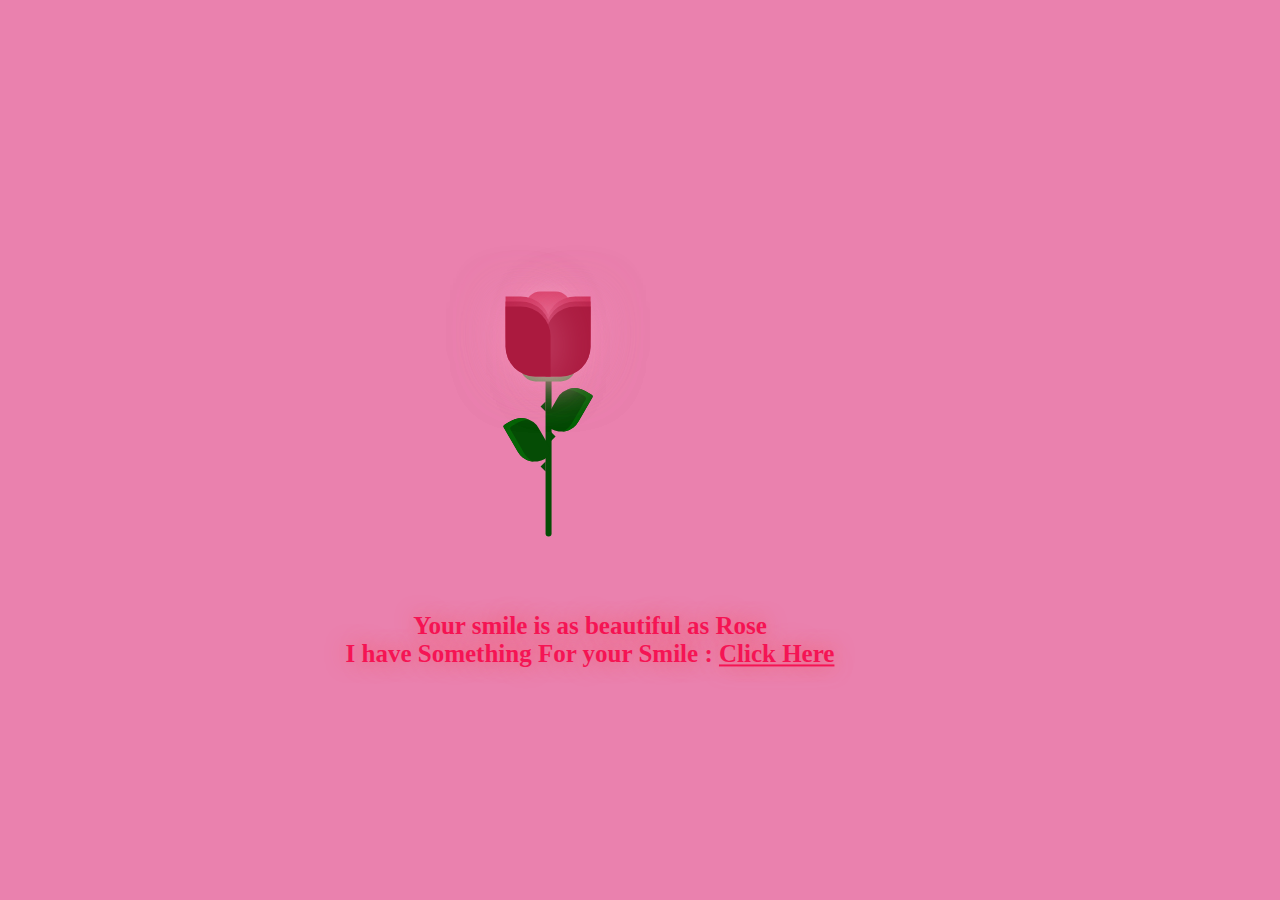
==== index.html @ 09fd7b53 "Adding Files" ====
<!DOCTYPE html>
<html lang="en">
  <head>
    <meta charset="UTF-8" />
    <meta name="viewport" content="width=device-width, initial-scale=1.0" />
    <title>Document</title>
    <link rel="stylesheet" href="style.css" />
    <link
      href="https://fonts.googleapis.com/css?family=Indie+Flower"
      rel="stylesheet"
      type="text/css"
    />
  </head>
  <body>
    <div class="container">
      <div class="glass">
        <div class="shine"></div>
      </div>
      <div class="thorns">
        <div></div>
        <div></div>
        <div></div>
        <div></div>
      </div>
      <div class="leaves">
        <div></div>
        <div></div>
        <div></div>
        <div></div>
      </div>
      <div class="petals">
        <div></div>
        <div></div>
        <div></div>
        <div></div>
        <div></div>
        <div></div>
        <div></div>
      </div>
      <div class="text">
        <h2></h2> Your smile is as beautiful as Rose <br /> 
       I have Something For your Smile : <a href="new.html">Click Here</a></h2>
      </div>
    </div>
  </body>
</html>
---- style.css ----
@import url("https://fonts.googleapis.com/css2?family=Great+Vibes&display=swap");
body {
  height: 100%;
  width: 100%;
  background: #ea81ae;
  overflow: hidden;
  text-align: center;
  justify-content: center;
}

.container {
  position: absolute;
  left: 50%;
  top: 50%;
  transform: translate(-50%, -50%);
}

.glass {
  height: 350px;
  width: 200px;
}

.petals > div {
  position: absolute;
  background: #d52d58;
  width: 45px;
  height: 80px;
  top: 55px;
  transition: all 0.5s ease-out;
}
.petals > div:nth-child(1) {
  border-radius: 15px;
  box-shadow: 0px 0px 30px #f594b8;
  left: 80px;
  top: 60px;
  background: #d52d58;
}
.petals > div:nth-child(2),
.petals > div:nth-child(4),
.petals > div:nth-child(6) {
  background: #b81b43;
  left: 60px;
  border-radius: 0px 30px 0px 30px;
  transform-origin: bottom right;
}
.petals > div:nth-child(3),
.petals > div:nth-child(5),
.petals > div:nth-child(7) {
  background: #b81b43;
  left: 100px;
  border-radius: 30px 0px 30px 0px;
  transform-origin: bottom left;
}
.petals > div:nth-child(2) {
  z-index: 5;
  background: #ab1a3f;
  top: 75px;
  height: 70px;
  box-shadow: 0px 0px 50px rgba(245, 148, 184, 0.5);
  animation: bloom2 3s ease-in-out;
  animation-fill-mode: forwards;
}
.petals > div:nth-child(3) {
  z-index: 4;
  background: #ab1a3f;
  top: 75px;
  height: 70px;
  box-shadow: 0px 0px 50px rgba(245, 148, 184, 0.5);
  animation: bloom3 3s ease-in-out, glowing 2.5s ease-in-out infinite;
  animation-fill-mode: forwards;
}
.petals > div:nth-child(4) {
  z-index: 3;
  background: #b81b43;
  top: 70px;
  height: 75px;
  box-shadow: 0px 0px 50px rgba(245, 148, 184, 0.5);
  animation: bloom4 3s ease-in-out, glowing 2.5s ease-in-out infinite;
  animation-fill-mode: forwards;
}
.petals > div:nth-child(5) {
  z-index: 2;
  background: #b81b43;
  top: 70px;
  height: 75px;
  box-shadow: 0px 0px 50px rgba(245, 148, 184, 0.5);
  animation: bloom5 3s ease-in-out, glowing 2.5s ease-in-out infinite;
  animation-fill-mode: forwards;
}
.petals > div:nth-child(6) {
  z-index: 1;
  background: #c9204b;
  top: 65px;
  height: 70px;
  box-shadow: 0px 0px 50px rgba(245, 148, 184, 0.3);
  animation: bloom6 3s ease-in-out, glowing 2.5s ease-in-out infinite;
  animation-fill-mode: forwards;
}
.petals > div:nth-child(7) {
  z-index: 0;
  background: #c9204b;
  top: 65px;
  height: 70px;
  box-shadow: 0px 0px 50px rgba(245, 148, 184, 0.3);
  animation: bloom7 3s ease-in-out, glowing 2.5s ease-in-out infinite;
  animation-fill-mode: forwards;
}

.deadPetals > div {
  position: absolute;
  background: #d52d58;
  width: 20px;
  height: 15px;
  top: 120px;
  border-radius: 0px 30px 0px 30px;
  box-shadow: 0px 0px 30px rgba(245, 148, 184, 0.5);
  transition: all 0.5s ease-out;
}
.deadPetals > div:nth-child(1) {
  left: 80px;
  transform: rotate(-30deg);
  animation: falling 10s 4s ease-in-out infinite;
}
.deadPetals > div:nth-child(2) {
  left: 101px;
  transform: rotate(-30deg);
  animation: falling 20s 8s ease-in-out infinite;
}
.deadPetals > div:nth-child(3) {
  left: 79px;
  transform: rotate(-30deg);
  animation: falling 20s 12s ease-in-out infinite;
}
.deadPetals > div:nth-child(4) {
  left: 92px;
  transform: rotate(-30deg);
  animation: falling 20s 16s ease-in-out infinite;
}

.leaves > div:nth-last-child(1) {
  position: absolute;
  width: 55px;
  height: 30px;
  background: #338f37;
  top: 120px;
  left: 75px;
  border-radius: 100px;
}
.leaves > div:nth-child(1) {
  position: absolute;
  width: 6px;
  height: 210px;
  background: #054c05;
  top: 95px;
  left: 100px;
  border-radius: 0 0 100px 100px;
}
.leaves > div:nth-child(2) {
  position: absolute;
  width: 30px;
  height: 50px;
  top: 53px;
  border-radius: 5px 40px 20px 40px;
  background: #054c05;
  transform-origin: bottom;
  transform: rotate(-30deg);
  top: 180px;
  left: 80px;
  box-shadow: inset 5px 5px #066406;
}
.leaves > div:nth-child(3) {
  position: absolute;
  width: 30px;
  height: 50px;
  top: 53px;
  border-radius: 40px 5px 40px 20px;
  background: #054c05;
  transform-origin: bottom;
  transform: rotate(30deg);
  top: 150px;
  left: 95px;
  box-shadow: inset -5px 5px #066406;
}

.thorns > div {
  position: absolute;
  width: 0;
  height: 0;
  top: 140px;
}
.thorns > div:nth-child(odd) {
  border-top: 5px solid transparent;
  border-bottom: 5px solid transparent;
  border-left: 5px solid #054c05;
  left: 105px;
}
.thorns > div:nth-child(even) {
  border-top: 5px solid transparent;
  border-bottom: 5px solid transparent;
  border-right: 5px solid #054c05;
  left: 95px;
}
.thorns > div:nth-child(1) {
  top: 200px;
}
.thorns > div:nth-child(2) {
  top: 170px;
}
.thorns > div:nth-child(4) {
  top: 230px;
}

@keyframes bloom2 {
  50% {
    transform: rotate(-90deg);
    top: 200px;
    left: 100px;
  }
  100% {
    transform: rotate(-60deg);
    top: 252px;
    left: 50px;
    background: #71122a;
    box-shadow: 0px 0px 0px rgba(245, 148, 184, 0);
  }
}
@keyframes bloom3 {
  100% {
    transform: rotate(45deg);
  }
}
@keyframes bloom4 {
  100% {
    transform: rotate(-20deg);
  }
}
@keyframes bloom5 {
  100% {
    transform: rotate(20deg);
  }
}
@keyframes bloom6 {
  100% {
    transform: rotate(-5deg);
  }
}
@keyframes bloom7 {
  100% {
    transform: rotate(5deg);
  }
}
@keyframes glowing {
  50% {
    background: #d7365f;
    box-shadow: 0px 0px 60px #f594b8;
  }
}
@keyframes falling {
  20% {
    top: 335px;
    background: #9d193b;
    box-shadow: 0px 0px 0px rgba(245, 148, 184, 0);
  }
  100% {
    top: 335px;
    opacity: 0;
  }
}
.text {
  font-family: cursive;
  font-weight: 800;
  font-size: 25px;
  text-align: center;
  justify-content: center;
  color: rgb(245, 20, 84);
  text-shadow: 0 0 20px rgb(241, 94, 106);
  margin-left: -100px;
}
.text a {
  color: rgb(245, 20, 84);
}
.text a:hover {
  color: white;
  text-shadow: 0 0 20px rgb(235, 25, 42);
}
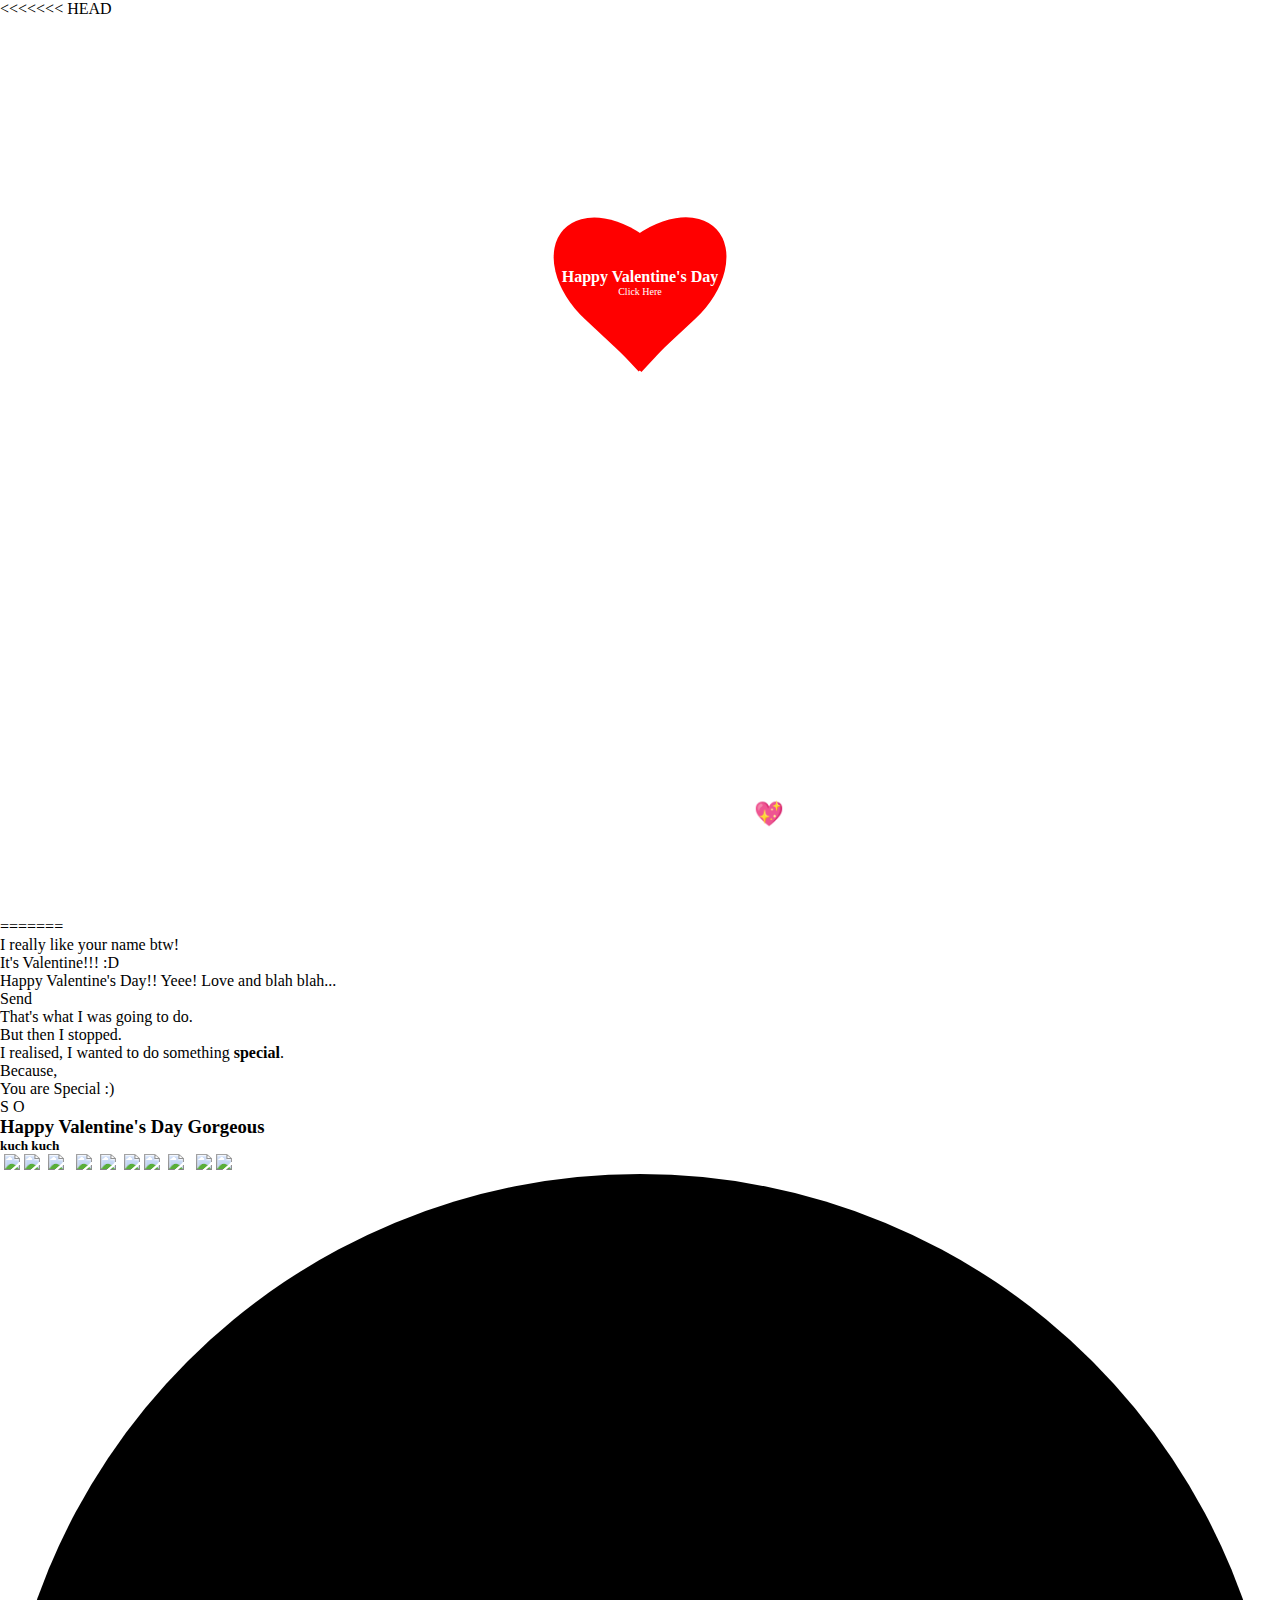
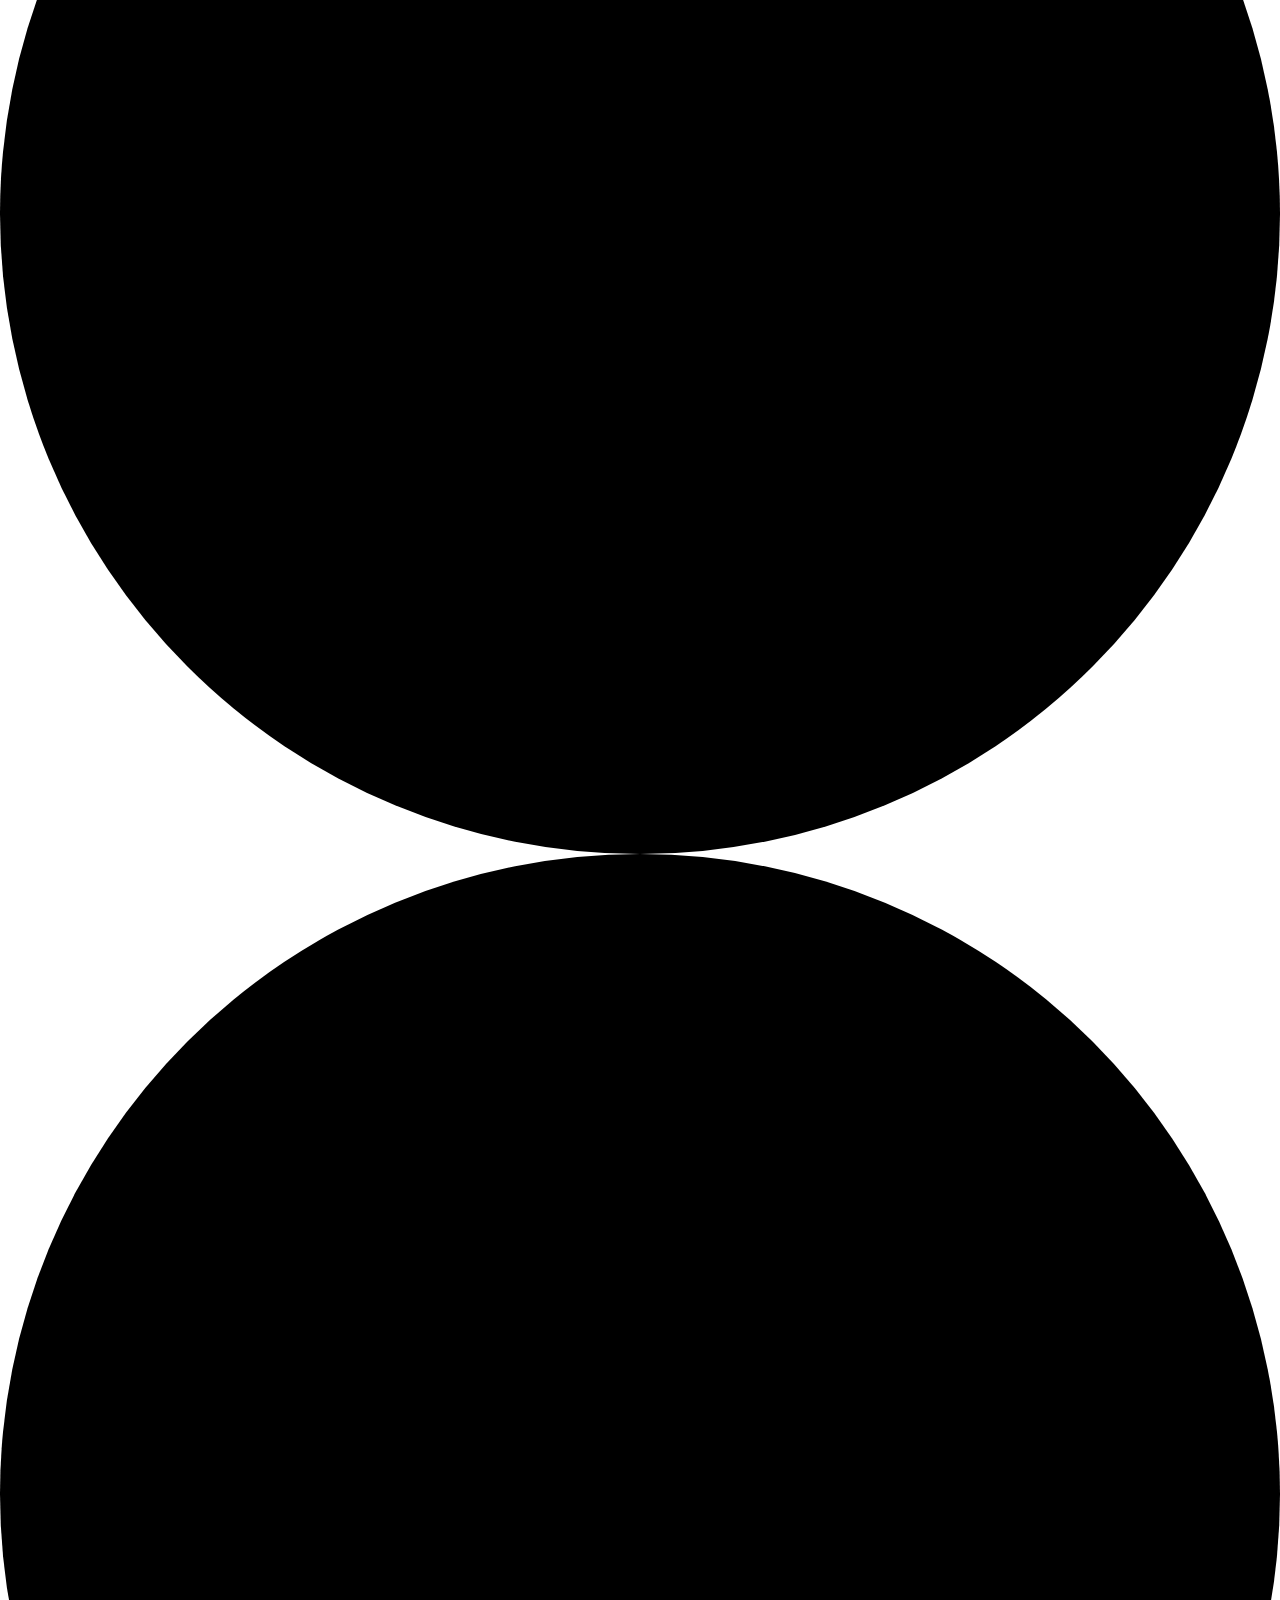
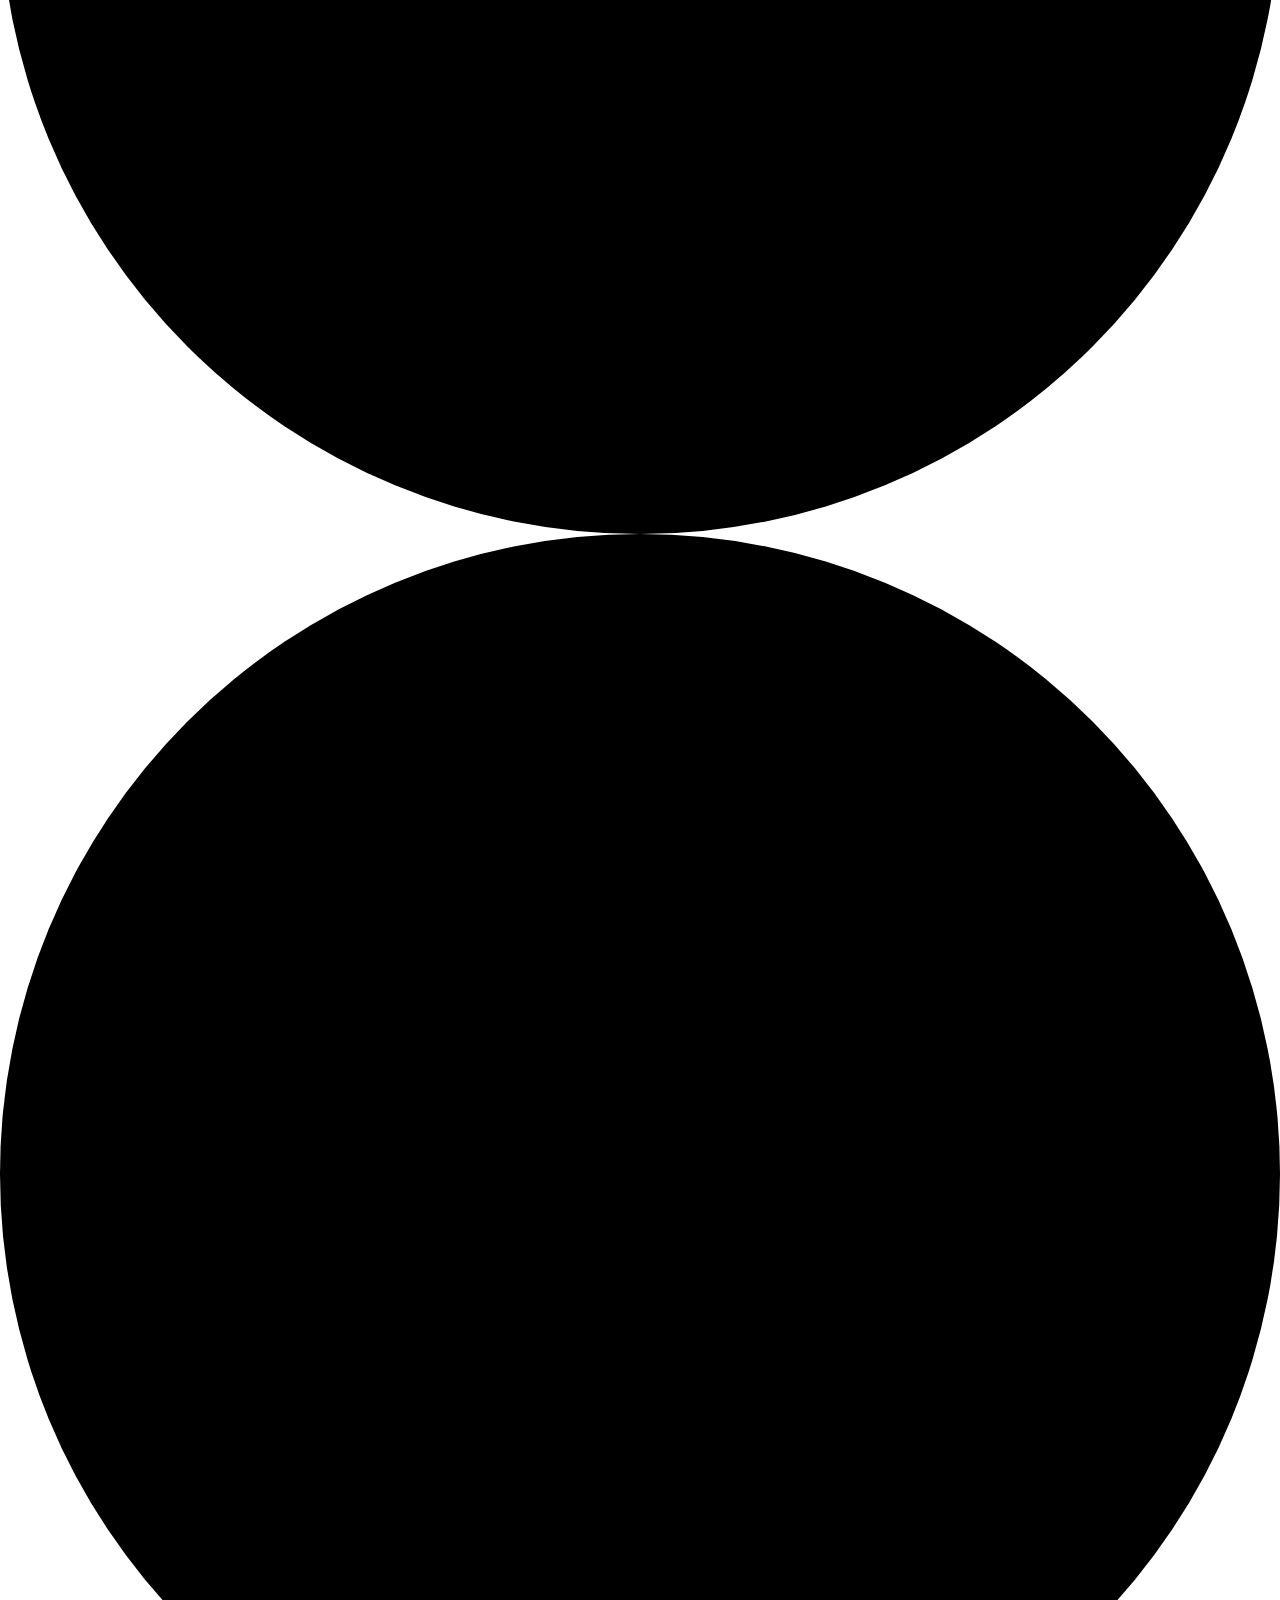
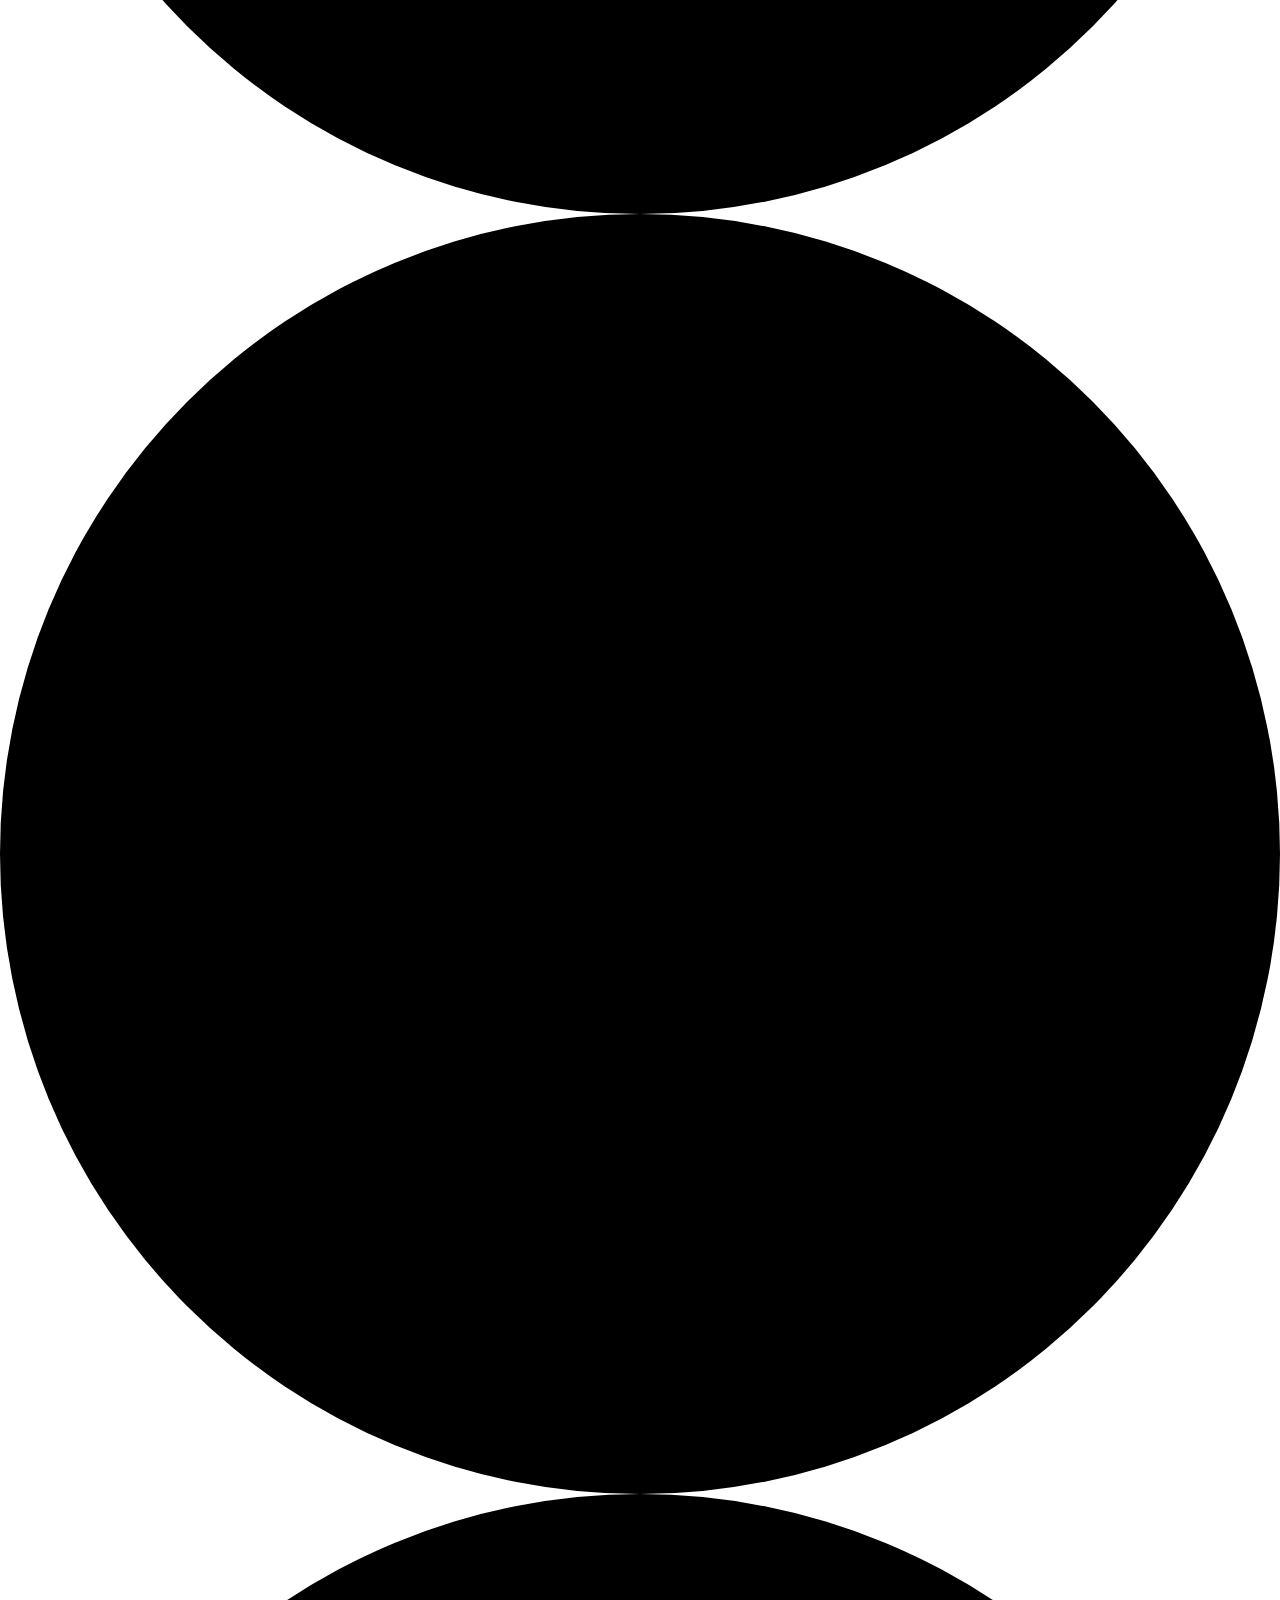
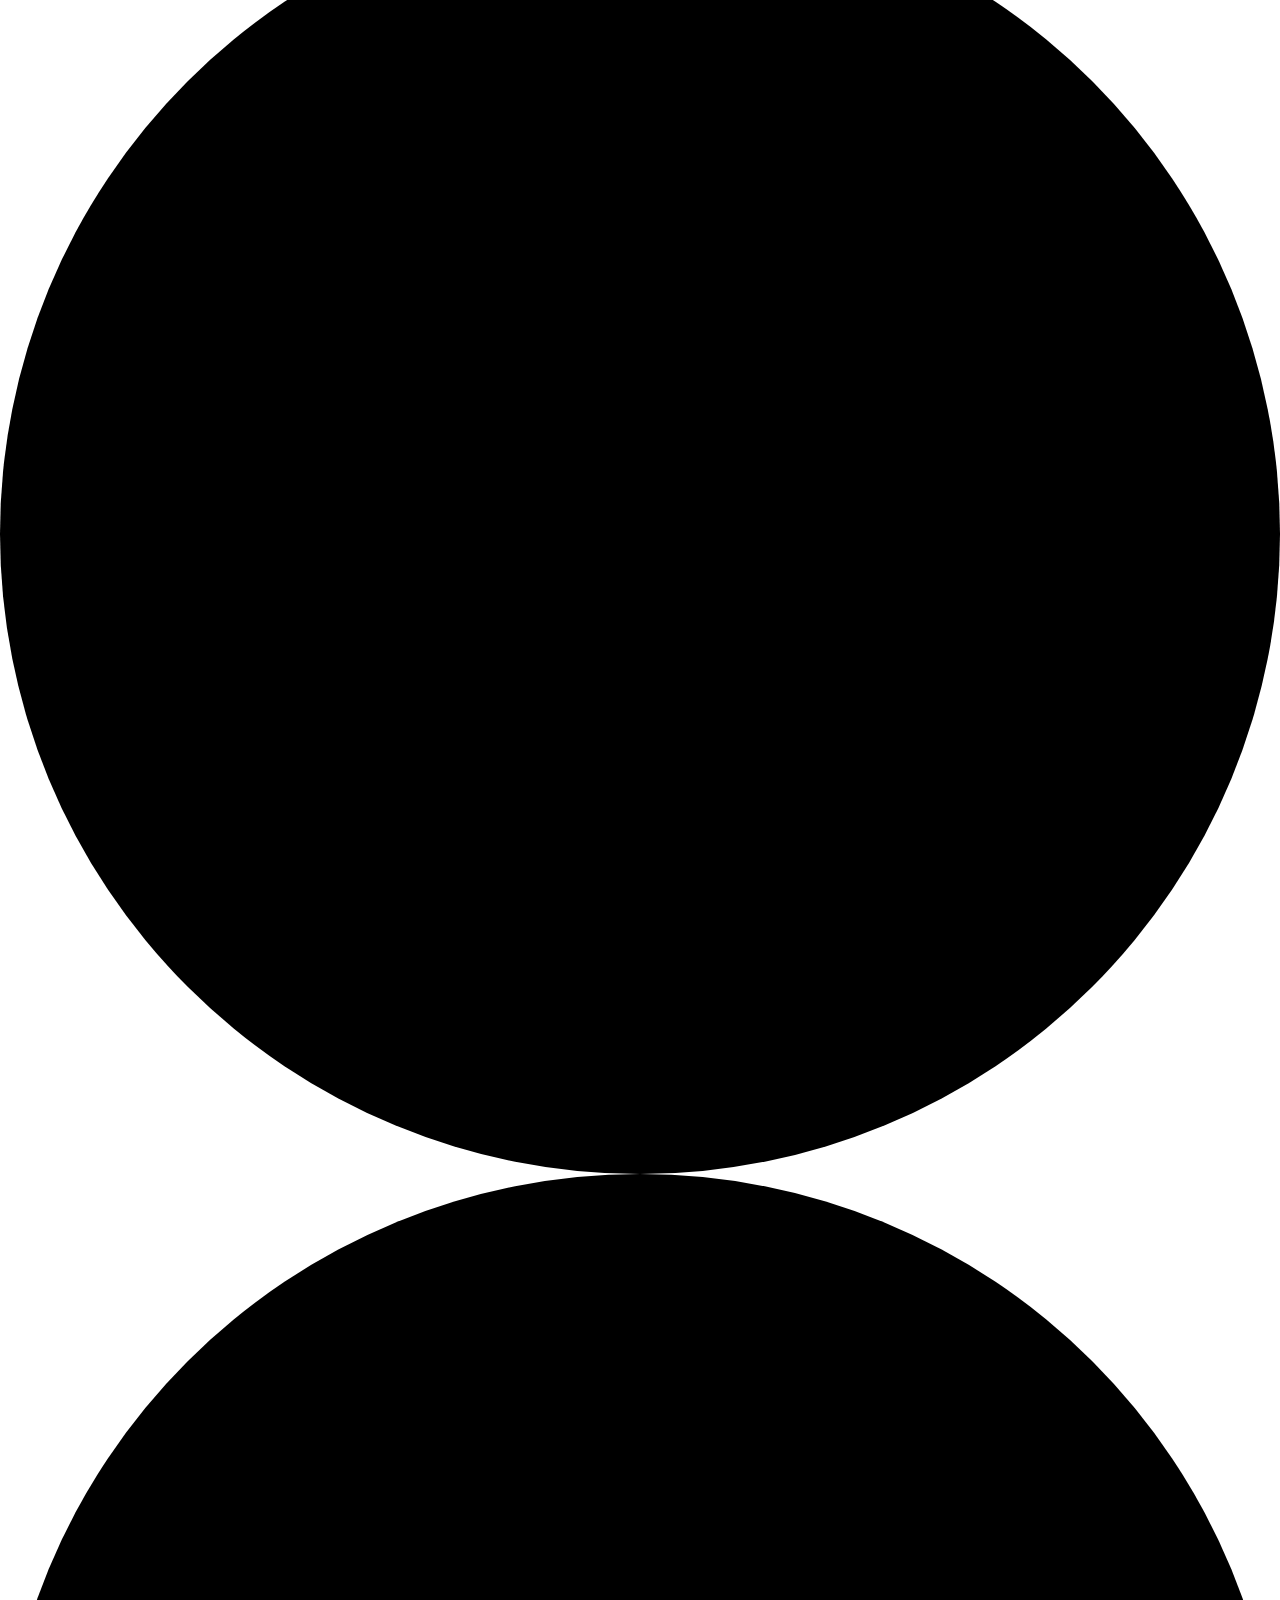
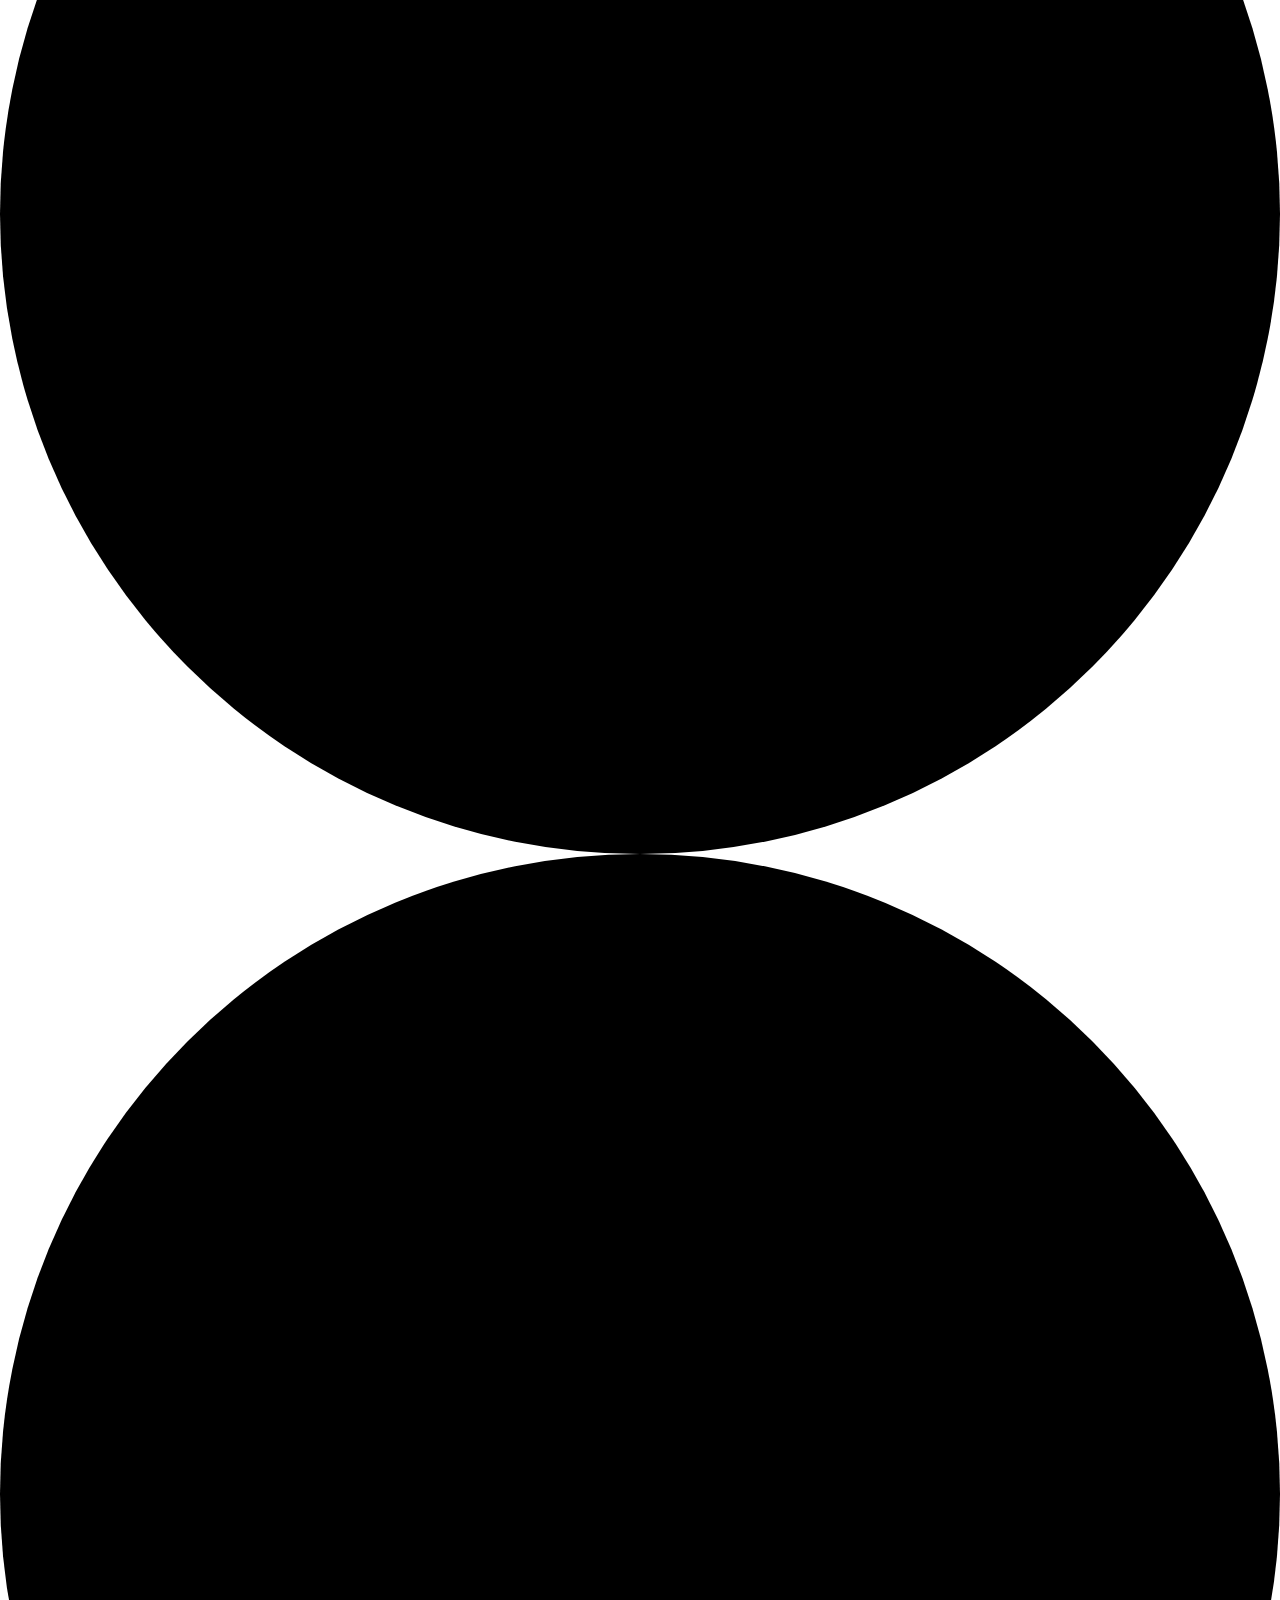
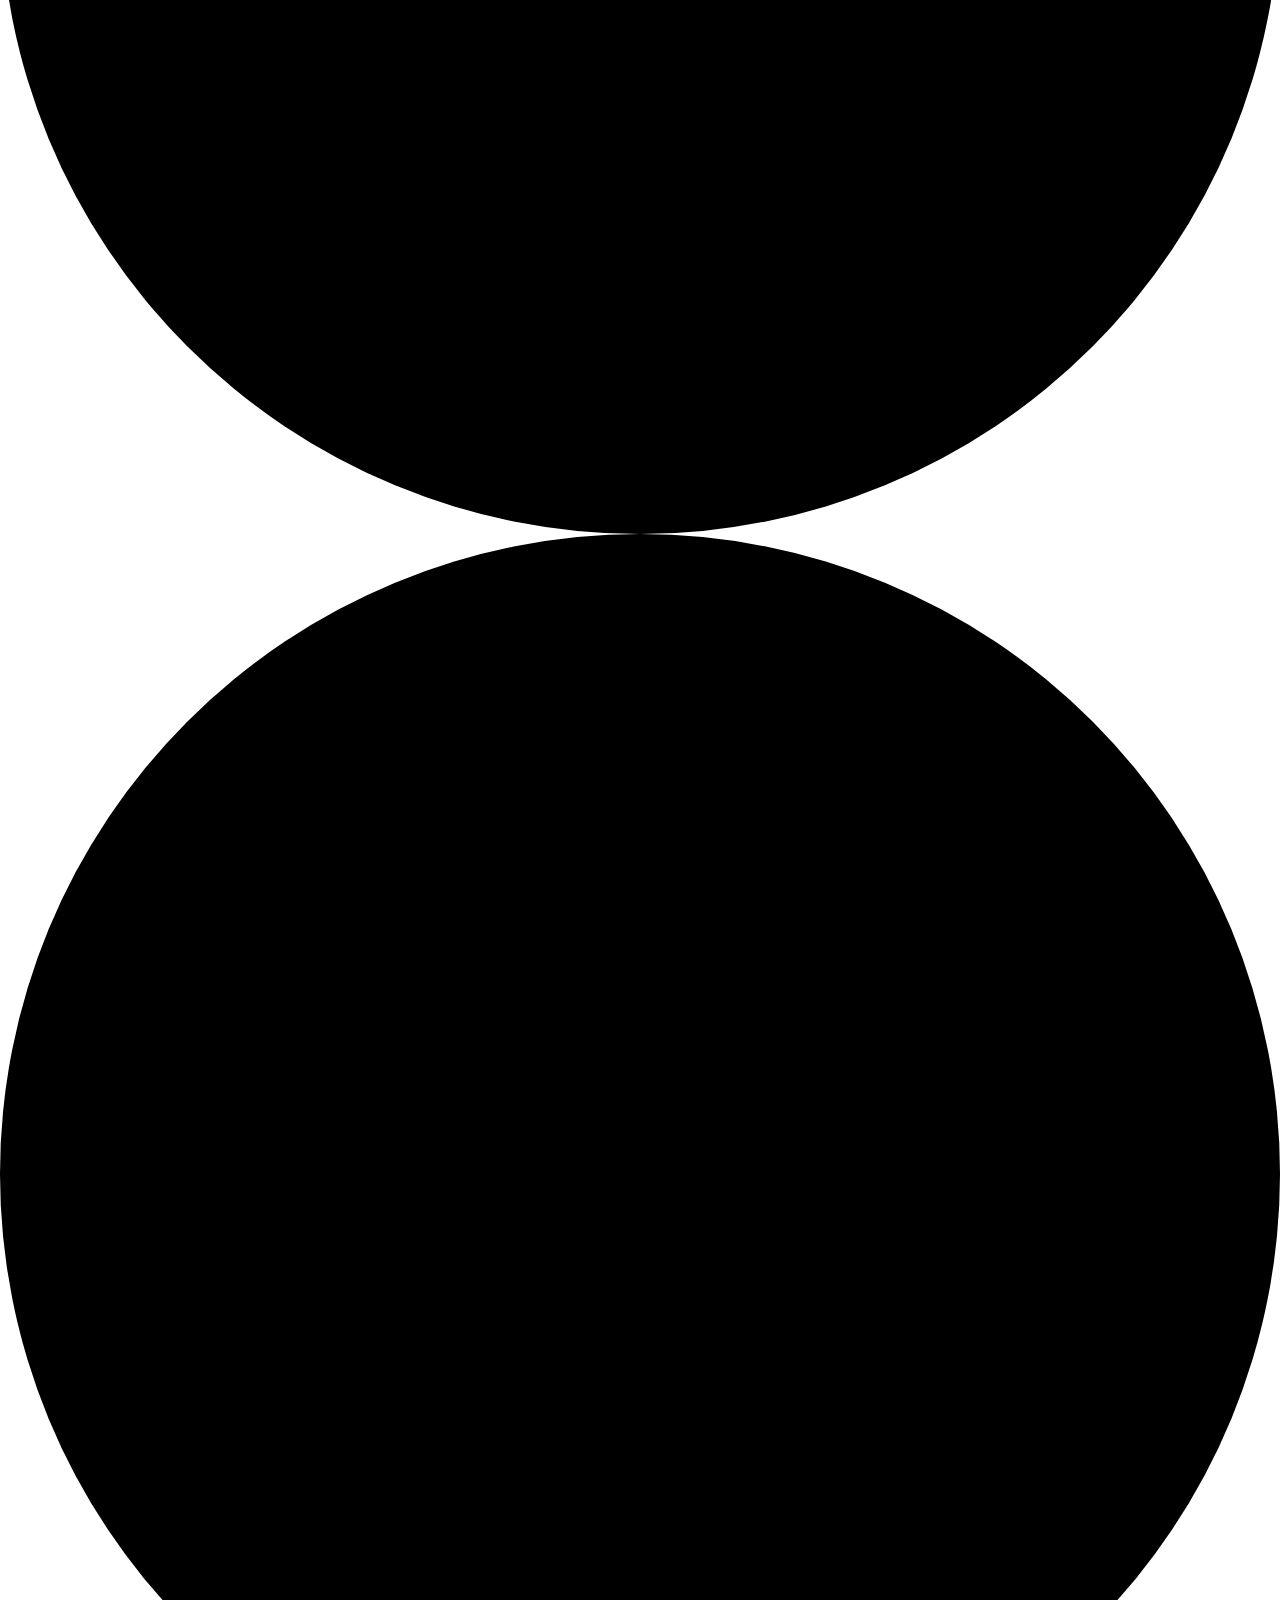
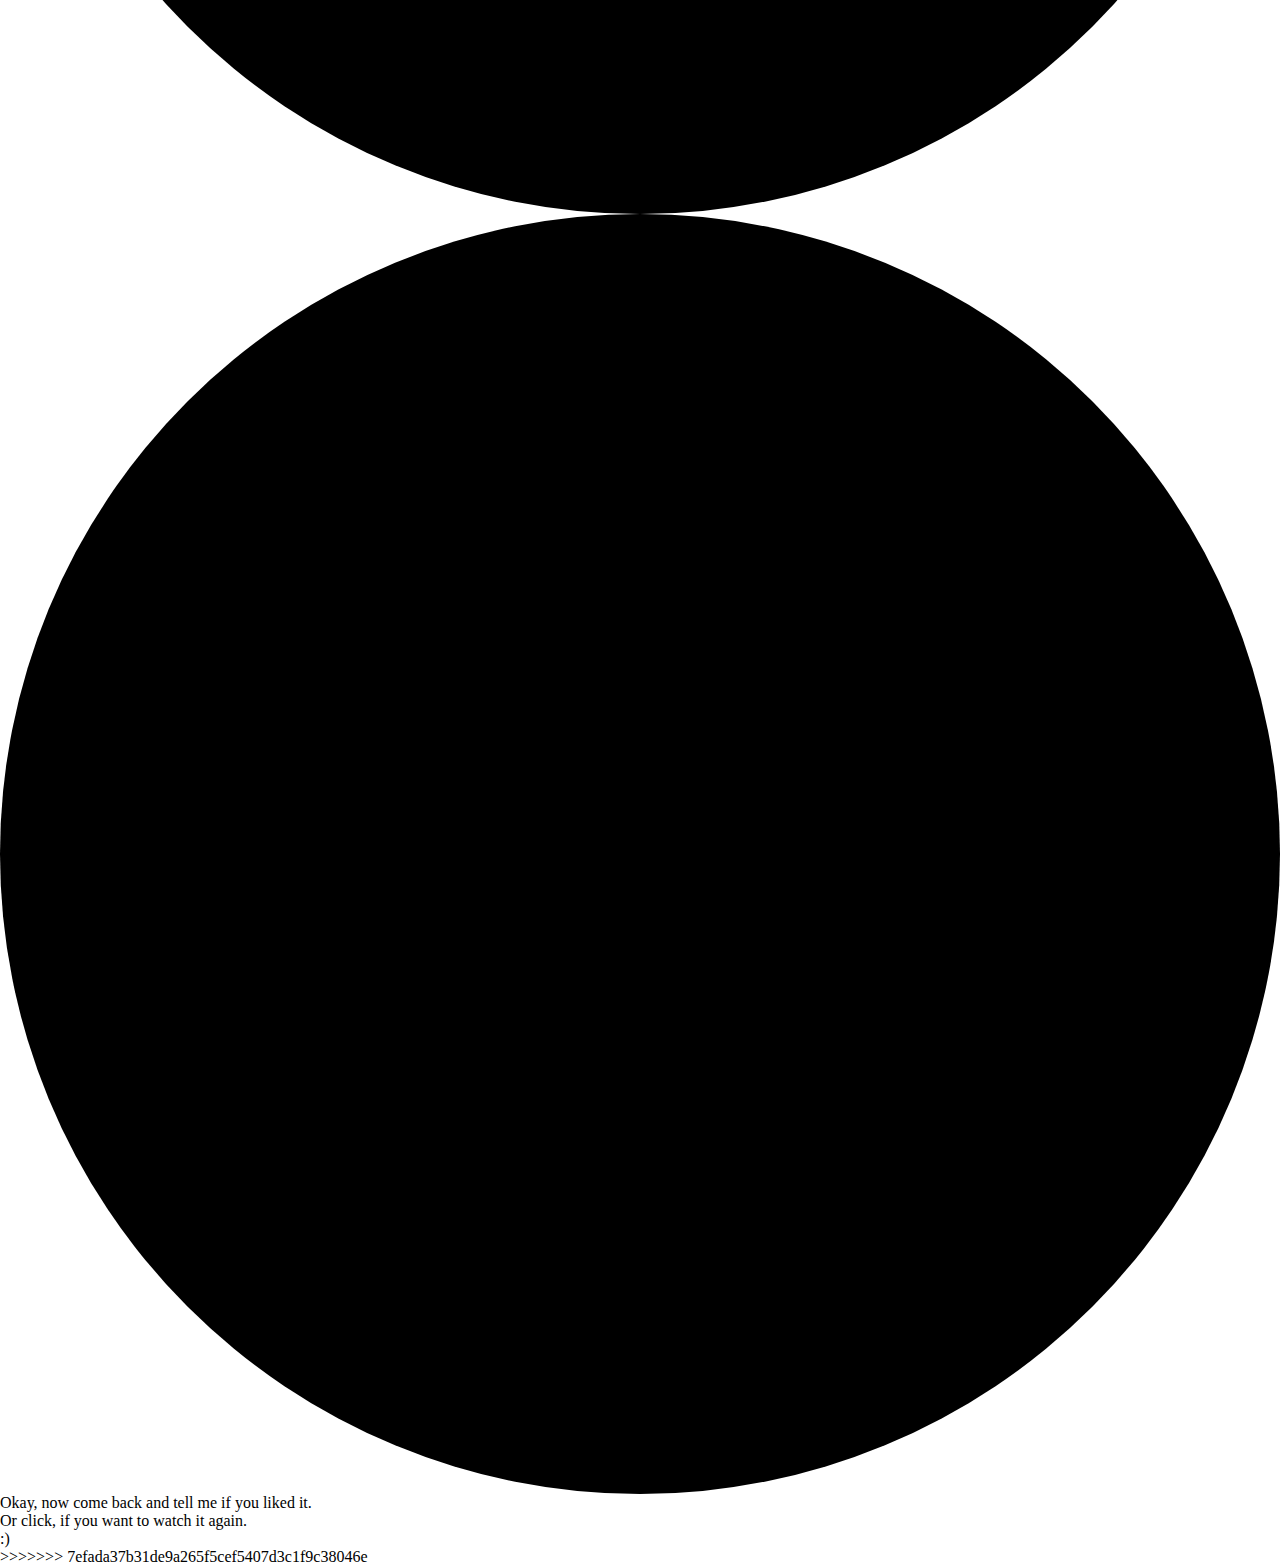
==== commit d6891ef4: "Adding" ====
--- a/index.html
+++ b/index.html
@@ -1,46 +1,169 @@
+<<<<<<< HEAD
 <!DOCTYPE html>
 <html lang="en">
   <head>
     <meta charset="UTF-8" />
     <meta name="viewport" content="width=device-width, initial-scale=1.0" />
-    <title>Document</title>
+    <title>UntoldCoding</title>
     <link rel="stylesheet" href="style.css" />
-    <link
-      href="https://fonts.googleapis.com/css?family=Indie+Flower"
-      rel="stylesheet"
-      type="text/css"
-    />
   </head>
   <body>
-    <div class="container">
-      <div class="glass">
-        <div class="shine"></div>
+    <section id="home" class="home">
+      <div class="home_section"></div>
+      <div id="container">
+        <div class="left"></div>
+        <div class="right"></div>
+        <a href="new.html"
+          ><p>
+            Happy Valentine's Day <br />
+
+            <span>Click Here</span>
+          </p></a
+        >
       </div>
-      <div class="thorns">
-        <div></div>
-        <div></div>
-        <div></div>
-        <div></div>
-      </div>
-      <div class="leaves">
-        <div></div>
-        <div></div>
-        <div></div>
-        <div></div>
-      </div>
-      <div class="petals">
-        <div></div>
-        <div></div>
-        <div></div>
-        <div></div>
-        <div></div>
-        <div></div>
-        <div></div>
-      </div>
-      <div class="text">
-        <h2></h2> Your smile is as beautiful as Rose <br /> 
-       I have Something For your Smile : <a href="new.html">Click Here</a></h2>
-      </div>
-    </div>
+      <h1><span>I&nbsp;</span><span>You</span></h1>
+      <h2>
+        I have Something for you💖 <br />
+      </h2>
+    </section>
   </body>
 </html>
+=======
+<!DOCTYPE html>
+<html lang="en">
+  <head>
+    <meta charset="UTF-8" />
+    <meta name="viewport" content="width=device-width, initial-scale=1.0" />
+    <meta http-equiv="X-UA-Compatible" content="ie=edge" />
+    <title>Happy Valentine :)</title>
+    <link
+      rel="stylesheet"
+    />
+    <link rel="shortcut icon" type="image/png" href="./img/heart.svg" />
+    <link rel="stylesheet" href="style/style.css" />
+  </head>
+
+  <body>
+    <div class="container">
+      <div class="one">
+        <h1 class="one">
+          Hey
+          <span id="name">xyz</span>
+        </h1>
+        <p class="two" id="greetingText">I really like your name btw!</p>
+      </div>
+      <div class="three">
+        <p>It's Valentine!!! :D</p>
+      </div>
+      <div class="four">
+        <div class="text-box">
+          <p class="hbd-chatbox">
+            Happy Valentine's Day!! Yeee! Love and blah blah...
+          </p>
+          <p class="fake-btn">Send</p>
+        </div>
+      </div>
+      <div class="five">
+        <p class="idea-1">That's what I was going to do.</p>
+        <p class="idea-2">But then I stopped.</p>
+        <p class="idea-3">
+          I realised, I wanted to do something <strong>special</strong>.
+        </p>
+        <p class="idea-4">Because,</p>
+        <p class="idea-5">
+          You are Special
+          <span>:)</span>
+        </p>
+        <p class="idea-6">
+          <span>S</span>
+          <span>O</span>
+        </p>
+      </div>
+      <div class="six">
+        <img src="img/vector.jpg" alt="" class = "girl-dp" id="imagePath" />
+        <div class="wish">
+          <h3 class="wish-hbd">Happy Valentine's Day Gorgeous</h3>
+          <h5 id="wishText">kuch kuch</h5>
+        </div>
+      </div>
+      <div class="seven">
+        <div class="baloons">
+          <img src="img/balloon.svg" alt="" />
+          <!-- <img src="img/music-note.svg" alt="" /> -->
+          <img src="img/smiling.svg" />
+          <img src="img/heart.svg" />
+          <!-- <img src="img/happy.svg" alt="" /> -->
+          <img src="img/balloon.svg" alt="" />
+          <!-- <img src="img/music-note.svg" alt="" /> -->
+          <!-- <img src="img/smiling.svg" /> -->
+          <img src="img/heart.svg" />
+          <img src="img/balloon.svg" alt="" />
+          <img src="img/music-note.svg" alt="" />
+          <img src="img/heart.svg" />
+          <img src="img/balloon.svg" alt="" />
+          <!-- <img src="img/music-note.svg" alt="" /> -->
+          <!-- <img src="img/smiling.svg" /> -->
+          
+          <img src="img/heart.svg" />
+          <img src="img/balloon.svg" alt="" />
+          <img src="img/heart.svg" />
+          <img src="img/heart.svg" />
+          <img src="img/music-note.svg" alt="" />
+          <img src="img/smiling.svg" />
+         
+          <img src="img/happy.svg" alt="" />
+          <img src="img/balloon.svg" alt="" />
+          <img src="img/heart.svg" />
+          <!-- <img src="img/music-note.svg" alt="" /> -->
+          <!-- <img src="img/heart.svg" />
+          
+          <img src="img/happy.svg" alt="" />
+          <img src="img/balloon.svg" alt="" />
+          <img src="img/music-note.svg" alt="" /> -->
+          <img src="img/smiling.svg" />
+          <!-- <img src="img/heart.svg" /> -->
+          <!-- <img src="img/happy.svg" alt="" /> -->
+        </div>
+      </div>
+      <div class="eight">
+        <svg viewBox="0 0 40 40" xmlnssvg/heart.svg.org/2000/svg">
+        <circle cx="20" cy="20" r="20" />
+      </svg>
+        <svg viewBox="0 0 40 40" xmlns="http://www.w3.org/2000/svg">
+          <circle cx="20" cy="20" r="20" />
+        </svg>
+        <svg viewBox="0 0 40 40" xmlns="http://www.w3.org/2000/svg">
+          <circle cx="20" cy="20" r="20" />
+        </svg>
+        <svg viewBox="0 0 40 40" xmlns="http://www.w3.org/2000/svg">
+          <circle cx="20" cy="20" r="20" />
+        </svg>
+        <svg viewBox="0 0 40 40" xmlns="http://www.w3.org/2000/svg">
+          <circle cx="20" cy="20" r="20" />
+        </svg>
+        <svg viewBox="0 0 40 40" xmlns="http://www.w3.org/2000/svg">
+          <circle cx="20" cy="20" r="20" />
+        </svg>
+        <svg viewBox="0 0 40 40" xmlns="http://www.w3.org/2000/svg">
+          <circle cx="20" cy="20" r="20" />
+        </svg>
+        <svg viewBox="0 0 40 40" xmlns="http://www.w3.org/2000/svg">
+          <circle cx="20" cy="20" r="20" />
+        </svg>
+        <svg viewBox="0 0 40 40" xmlns="http://www.w3.org/2000/svg">
+          <circle cx="20" cy="20" r="20" />
+        </svg>
+      </div>
+      <div class="nine">
+        <p>Okay, now come back and tell me if you liked it.</p>
+        <p id="replay">Or click, if you want to watch it again.</p>
+        <p class="last-smile">:)</p>
+      </div>
+    </div>
+  </body>
+
+  <script src="https://unpkg.com/babel-standalone@6/babel.min.js"></script>
+  <script src="https://cdnjs.cloudflare.com/ajax/libs/gsap/1.20.3/TweenMax.min.js"></script>
+  <script type="text/babel" src="script/main.js"></script>
+</html>
+>>>>>>> 7efada37b31de9a265f5cef5407d3c1f9c38046e
--- a/style.css
+++ b/style.css
@@ -1,285 +1,166 @@
-@import url("https://fonts.googleapis.com/css2?family=Great+Vibes&display=swap");
-body {
-  height: 100%;
-  width: 100%;
-  background: #ea81ae;
-  overflow: hidden;
-  text-align: center;
-  justify-content: center;
+* {
+  margin: 0;
+  padding: 0;
+  box-sizing: border-box;
 }
 
-.container {
-  position: absolute;
-  left: 50%;
-  top: 50%;
-  transform: translate(-50%, -50%);
+#home {
+  width: 100%;
+  height: 100vh;
+  background-image: url(https://i.postimg.cc/c4kmCsF1/people-2597454-640.jpg);
+  background-repeat: no-repeat;
+  background-size: cover;
+  background-position: center;
+  background-color: rgba(255, 255, 255, 0.16);
+  background-blend-mode: overlay;
+  display: flex;
+  justify-content: center;
+  align-items: center;
+  background-attachment: fixed;
+
+  animation-name: bg-change;
+  animation-duration: 15s;
+  animation-timing-function: linear;
+  animation-direction: alternate;
+  animation-iteration-count: infinite;
+
+  overflow: hidden;
 }
 
-.glass {
-  height: 350px;
-  width: 200px;
+@keyframes bg-change {
+  from {
+    background-image: url(https://i.postimg.cc/mDfh5hKD/couple-silhouette-sunset-scenery-digital-art-4k-wallpaper-uhdpaper-com-777-0-i.jpg);
+  }
+
+  to {
+    background-image: url(https://i.postimg.cc/8PLvQNxn/couple-silhouette-sunset-digital-art-4k-wallpaper-uhdpaper-com-222-0-g.jpg);
+  }
 }
 
-.petals > div {
-  position: absolute;
-  background: #d52d58;
-  width: 45px;
-  height: 80px;
-  top: 55px;
-  transition: all 0.5s ease-out;
-}
-.petals > div:nth-child(1) {
-  border-radius: 15px;
-  box-shadow: 0px 0px 30px #f594b8;
-  left: 80px;
-  top: 60px;
-  background: #d52d58;
-}
-.petals > div:nth-child(2),
-.petals > div:nth-child(4),
-.petals > div:nth-child(6) {
-  background: #b81b43;
-  left: 60px;
-  border-radius: 0px 30px 0px 30px;
-  transform-origin: bottom right;
-}
-.petals > div:nth-child(3),
-.petals > div:nth-child(5),
-.petals > div:nth-child(7) {
-  background: #b81b43;
-  left: 100px;
-  border-radius: 30px 0px 30px 0px;
-  transform-origin: bottom left;
-}
-.petals > div:nth-child(2) {
-  z-index: 5;
-  background: #ab1a3f;
-  top: 75px;
-  height: 70px;
-  box-shadow: 0px 0px 50px rgba(245, 148, 184, 0.5);
-  animation: bloom2 3s ease-in-out;
-  animation-fill-mode: forwards;
-}
-.petals > div:nth-child(3) {
-  z-index: 4;
-  background: #ab1a3f;
-  top: 75px;
-  height: 70px;
-  box-shadow: 0px 0px 50px rgba(245, 148, 184, 0.5);
-  animation: bloom3 3s ease-in-out, glowing 2.5s ease-in-out infinite;
-  animation-fill-mode: forwards;
-}
-.petals > div:nth-child(4) {
-  z-index: 3;
-  background: #b81b43;
-  top: 70px;
-  height: 75px;
-  box-shadow: 0px 0px 50px rgba(245, 148, 184, 0.5);
-  animation: bloom4 3s ease-in-out, glowing 2.5s ease-in-out infinite;
-  animation-fill-mode: forwards;
-}
-.petals > div:nth-child(5) {
-  z-index: 2;
-  background: #b81b43;
-  top: 70px;
-  height: 75px;
-  box-shadow: 0px 0px 50px rgba(245, 148, 184, 0.5);
-  animation: bloom5 3s ease-in-out, glowing 2.5s ease-in-out infinite;
-  animation-fill-mode: forwards;
-}
-.petals > div:nth-child(6) {
-  z-index: 1;
-  background: #c9204b;
-  top: 65px;
-  height: 70px;
-  box-shadow: 0px 0px 50px rgba(245, 148, 184, 0.3);
-  animation: bloom6 3s ease-in-out, glowing 2.5s ease-in-out infinite;
-  animation-fill-mode: forwards;
-}
-.petals > div:nth-child(7) {
-  z-index: 0;
-  background: #c9204b;
-  top: 65px;
-  height: 70px;
-  box-shadow: 0px 0px 50px rgba(245, 148, 184, 0.3);
-  animation: bloom7 3s ease-in-out, glowing 2.5s ease-in-out infinite;
-  animation-fill-mode: forwards;
+.home_section {
+  width: 80%;
+  min-height: 400px;
+  display: flex;
+  justify-content: center;
+  align-items: center;
+  padding: 10px;
 }
 
-.deadPetals > div {
+/**************/
+
+#container {
+  width: 30vw;
+  aspect-ratio: 1;
+  display: flex;
+  align-items: center;
+  justify-content: center;
+  animation: Beat 2s ease infinite alternate;
+
   position: absolute;
-  background: #d52d58;
-  width: 20px;
-  height: 15px;
-  top: 120px;
-  border-radius: 0px 30px 0px 30px;
-  box-shadow: 0px 0px 30px rgba(245, 148, 184, 0.5);
-  transition: all 0.5s ease-out;
+  left: 35%;
+  top: 10%;
 }
-.deadPetals > div:nth-child(1) {
-  left: 80px;
-  transform: rotate(-30deg);
-  animation: falling 10s 4s ease-in-out infinite;
+#container a {
+  position: absolute;
+  text-decoration: none;
+  color: white;
+  text-align: center;
+  font-weight: 700;
+  font-family: cursive;
 }
-.deadPetals > div:nth-child(2) {
-  left: 101px;
-  transform: rotate(-30deg);
-  animation: falling 20s 8s ease-in-out infinite;
+#container span {
+  color: rgb(255, 255, 255);
+  font-weight: 300;
+  font-size: 10px;
+  padding-top: 100px;
 }
-.deadPetals > div:nth-child(3) {
-  left: 79px;
-  transform: rotate(-30deg);
-  animation: falling 20s 12s ease-in-out infinite;
+.left {
+  background-color: red;
+  height: 12vw;
+  aspect-ratio: 1/1.5;
+  border-radius: 50% 50% 0% 0%;
+  rotate: -47deg;
+  translate: 30%;
 }
-.deadPetals > div:nth-child(4) {
-  left: 92px;
-  transform: rotate(-30deg);
-  animation: falling 20s 16s ease-in-out infinite;
+.right {
+  background-color: red;
+  height: 12vw;
+  aspect-ratio: 1/1.5;
+  border-radius: 50% 50% 0% 0%;
+  rotate: 47deg;
+  translate: -30%;
+}
+@keyframes Beat {
+  0% {
+    transform: scale(120%);
+    filter: drop-shadow(10px 10px 6px #f00606);
+  }
+  40% {
+    transform: scale(100%);
+    filter: drop-shadow(10px 10px 60px #f00606);
+  }
+  100% {
+    transform: scale(120%);
+    filter: drop-shadow(10px 10px 90px #f00606);
+  }
 }
 
-.leaves > div:nth-last-child(1) {
+h2 {
   position: absolute;
-  width: 55px;
-  height: 30px;
-  background: #338f37;
-  top: 120px;
-  left: 75px;
-  border-radius: 100px;
+  color: rgb(255, 255, 255);
+  font-family: cursive;
+  font-weight: 900;
+  white-space: nowrap;
+  bottom: 8%;
+  text-align: center;
+  animation: flicker 0.5s ease-in-out infinite alternate;
 }
-.leaves > div:nth-child(1) {
-  position: absolute;
-  width: 6px;
-  height: 210px;
-  background: #054c05;
-  top: 95px;
-  left: 100px;
-  border-radius: 0 0 100px 100px;
-}
-.leaves > div:nth-child(2) {
-  position: absolute;
-  width: 30px;
-  height: 50px;
-  top: 53px;
-  border-radius: 5px 40px 20px 40px;
-  background: #054c05;
-  transform-origin: bottom;
-  transform: rotate(-30deg);
-  top: 180px;
-  left: 80px;
-  box-shadow: inset 5px 5px #066406;
-}
-.leaves > div:nth-child(3) {
-  position: absolute;
-  width: 30px;
-  height: 50px;
-  top: 53px;
-  border-radius: 40px 5px 40px 20px;
-  background: #054c05;
-  transform-origin: bottom;
-  transform: rotate(30deg);
-  top: 150px;
-  left: 95px;
-  box-shadow: inset -5px 5px #066406;
+@keyframes flicker {
+  0% {
+    opacity: 0.8;
+    text-shadow: 2px 2px 10px rgb(0, 0, 0);
+  }
+  100% {
+    opacity: 1;
+    text-shadow: 2px 2px 20px rgb(255, 0, 0);
+  }
 }
 
-.thorns > div {
+h1 {
+  color: #ffffff;
+  font-size: 50px;
+  font-weight: bold;
+  font-family: cursive;
+  letter-spacing: 7px;
+  cursor: pointer;
   position: absolute;
-  width: 0;
-  height: 0;
-  top: 140px;
+  bottom: 30%;
 }
-.thorns > div:nth-child(odd) {
-  border-top: 5px solid transparent;
-  border-bottom: 5px solid transparent;
-  border-left: 5px solid #054c05;
-  left: 105px;
+h1 span {
+  transition: 0.2s linear;
 }
-.thorns > div:nth-child(even) {
-  border-top: 5px solid transparent;
-  border-bottom: 5px solid transparent;
-  border-right: 5px solid #054c05;
-  left: 95px;
+h1:hover span:nth-child(1) {
+  margin-right: 5px;
 }
-.thorns > div:nth-child(1) {
-  top: 200px;
+h1:hover span:nth-child(1):after {
+  content: "💖";
 }
-.thorns > div:nth-child(2) {
-  top: 170px;
+h1:hover span:nth-child(2) {
+  margin-left: 30px;
 }
-.thorns > div:nth-child(4) {
-  top: 230px;
+h1:hover span {
+  color: #fff;
+  text-shadow: 0 0 10px #da2626, 0 0 20px #e74343, 0 0 40px #fff;
 }
-
-@keyframes bloom2 {
-  50% {
-    transform: rotate(-90deg);
-    top: 200px;
-    left: 100px;
+@media only screen and (min-device-width: 320px) and (max-device-width: 480px) {
+  h2,
+  p {
+    font-size: 10px;
   }
-  100% {
-    transform: rotate(-60deg);
-    top: 252px;
-    left: 50px;
-    background: #71122a;
-    box-shadow: 0px 0px 0px rgba(245, 148, 184, 0);
+  .left {
+    height: 22vw;
+  }
+  .right {
+    height: 22vw;
   }
 }
-@keyframes bloom3 {
-  100% {
-    transform: rotate(45deg);
-  }
-}
-@keyframes bloom4 {
-  100% {
-    transform: rotate(-20deg);
-  }
-}
-@keyframes bloom5 {
-  100% {
-    transform: rotate(20deg);
-  }
-}
-@keyframes bloom6 {
-  100% {
-    transform: rotate(-5deg);
-  }
-}
-@keyframes bloom7 {
-  100% {
-    transform: rotate(5deg);
-  }
-}
-@keyframes glowing {
-  50% {
-    background: #d7365f;
-    box-shadow: 0px 0px 60px #f594b8;
-  }
-}
-@keyframes falling {
-  20% {
-    top: 335px;
-    background: #9d193b;
-    box-shadow: 0px 0px 0px rgba(245, 148, 184, 0);
-  }
-  100% {
-    top: 335px;
-    opacity: 0;
-  }
-}
-.text {
-  font-family: cursive;
-  font-weight: 800;
-  font-size: 25px;
-  text-align: center;
-  justify-content: center;
-  color: rgb(245, 20, 84);
-  text-shadow: 0 0 20px rgb(241, 94, 106);
-  margin-left: -100px;
-}
-.text a {
-  color: rgb(245, 20, 84);
-}
-.text a:hover {
-  color: white;
-  text-shadow: 0 0 20px rgb(235, 25, 42);
-}
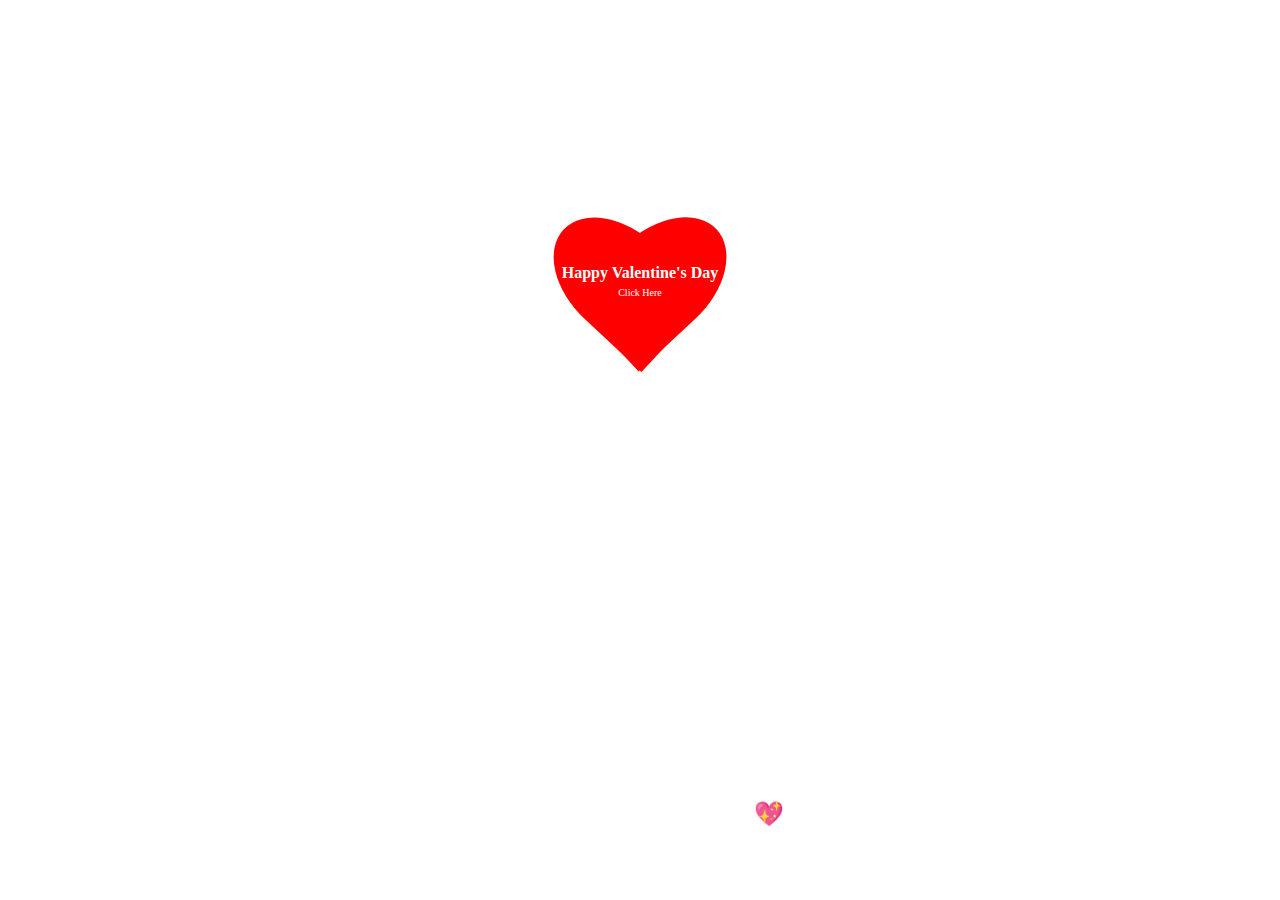
==== commit 3f6dfbce: "Changes" ====
--- a/index.html
+++ b/index.html
@@ -1,10 +1,9 @@
-<<<<<<< HEAD
 <!DOCTYPE html>
 <html lang="en">
   <head>
     <meta charset="UTF-8" />
     <meta name="viewport" content="width=device-width, initial-scale=1.0" />
-    <title>UntoldCoding</title>
+    <title>Valentine's Day</title>
     <link rel="stylesheet" href="style.css" />
   </head>
   <body>
@@ -28,142 +27,3 @@
     </section>
   </body>
 </html>
-=======
-<!DOCTYPE html>
-<html lang="en">
-  <head>
-    <meta charset="UTF-8" />
-    <meta name="viewport" content="width=device-width, initial-scale=1.0" />
-    <meta http-equiv="X-UA-Compatible" content="ie=edge" />
-    <title>Happy Valentine :)</title>
-    <link
-      rel="stylesheet"
-    />
-    <link rel="shortcut icon" type="image/png" href="./img/heart.svg" />
-    <link rel="stylesheet" href="style/style.css" />
-  </head>
-
-  <body>
-    <div class="container">
-      <div class="one">
-        <h1 class="one">
-          Hey
-          <span id="name">xyz</span>
-        </h1>
-        <p class="two" id="greetingText">I really like your name btw!</p>
-      </div>
-      <div class="three">
-        <p>It's Valentine!!! :D</p>
-      </div>
-      <div class="four">
-        <div class="text-box">
-          <p class="hbd-chatbox">
-            Happy Valentine's Day!! Yeee! Love and blah blah...
-          </p>
-          <p class="fake-btn">Send</p>
-        </div>
-      </div>
-      <div class="five">
-        <p class="idea-1">That's what I was going to do.</p>
-        <p class="idea-2">But then I stopped.</p>
-        <p class="idea-3">
-          I realised, I wanted to do something <strong>special</strong>.
-        </p>
-        <p class="idea-4">Because,</p>
-        <p class="idea-5">
-          You are Special
-          <span>:)</span>
-        </p>
-        <p class="idea-6">
-          <span>S</span>
-          <span>O</span>
-        </p>
-      </div>
-      <div class="six">
-        <img src="img/vector.jpg" alt="" class = "girl-dp" id="imagePath" />
-        <div class="wish">
-          <h3 class="wish-hbd">Happy Valentine's Day Gorgeous</h3>
-          <h5 id="wishText">kuch kuch</h5>
-        </div>
-      </div>
-      <div class="seven">
-        <div class="baloons">
-          <img src="img/balloon.svg" alt="" />
-          <!-- <img src="img/music-note.svg" alt="" /> -->
-          <img src="img/smiling.svg" />
-          <img src="img/heart.svg" />
-          <!-- <img src="img/happy.svg" alt="" /> -->
-          <img src="img/balloon.svg" alt="" />
-          <!-- <img src="img/music-note.svg" alt="" /> -->
-          <!-- <img src="img/smiling.svg" /> -->
-          <img src="img/heart.svg" />
-          <img src="img/balloon.svg" alt="" />
-          <img src="img/music-note.svg" alt="" />
-          <img src="img/heart.svg" />
-          <img src="img/balloon.svg" alt="" />
-          <!-- <img src="img/music-note.svg" alt="" /> -->
-          <!-- <img src="img/smiling.svg" /> -->
-          
-          <img src="img/heart.svg" />
-          <img src="img/balloon.svg" alt="" />
-          <img src="img/heart.svg" />
-          <img src="img/heart.svg" />
-          <img src="img/music-note.svg" alt="" />
-          <img src="img/smiling.svg" />
-         
-          <img src="img/happy.svg" alt="" />
-          <img src="img/balloon.svg" alt="" />
-          <img src="img/heart.svg" />
-          <!-- <img src="img/music-note.svg" alt="" /> -->
-          <!-- <img src="img/heart.svg" />
-          
-          <img src="img/happy.svg" alt="" />
-          <img src="img/balloon.svg" alt="" />
-          <img src="img/music-note.svg" alt="" /> -->
-          <img src="img/smiling.svg" />
-          <!-- <img src="img/heart.svg" /> -->
-          <!-- <img src="img/happy.svg" alt="" /> -->
-        </div>
-      </div>
-      <div class="eight">
-        <svg viewBox="0 0 40 40" xmlnssvg/heart.svg.org/2000/svg">
-        <circle cx="20" cy="20" r="20" />
-      </svg>
-        <svg viewBox="0 0 40 40" xmlns="http://www.w3.org/2000/svg">
-          <circle cx="20" cy="20" r="20" />
-        </svg>
-        <svg viewBox="0 0 40 40" xmlns="http://www.w3.org/2000/svg">
-          <circle cx="20" cy="20" r="20" />
-        </svg>
-        <svg viewBox="0 0 40 40" xmlns="http://www.w3.org/2000/svg">
-          <circle cx="20" cy="20" r="20" />
-        </svg>
-        <svg viewBox="0 0 40 40" xmlns="http://www.w3.org/2000/svg">
-          <circle cx="20" cy="20" r="20" />
-        </svg>
-        <svg viewBox="0 0 40 40" xmlns="http://www.w3.org/2000/svg">
-          <circle cx="20" cy="20" r="20" />
-        </svg>
-        <svg viewBox="0 0 40 40" xmlns="http://www.w3.org/2000/svg">
-          <circle cx="20" cy="20" r="20" />
-        </svg>
-        <svg viewBox="0 0 40 40" xmlns="http://www.w3.org/2000/svg">
-          <circle cx="20" cy="20" r="20" />
-        </svg>
-        <svg viewBox="0 0 40 40" xmlns="http://www.w3.org/2000/svg">
-          <circle cx="20" cy="20" r="20" />
-        </svg>
-      </div>
-      <div class="nine">
-        <p>Okay, now come back and tell me if you liked it.</p>
-        <p id="replay">Or click, if you want to watch it again.</p>
-        <p class="last-smile">:)</p>
-      </div>
-    </div>
-  </body>
-
-  <script src="https://unpkg.com/babel-standalone@6/babel.min.js"></script>
-  <script src="https://cdnjs.cloudflare.com/ajax/libs/gsap/1.20.3/TweenMax.min.js"></script>
-  <script type="text/babel" src="script/main.js"></script>
-</html>
->>>>>>> 7efada37b31de9a265f5cef5407d3c1f9c38046e
